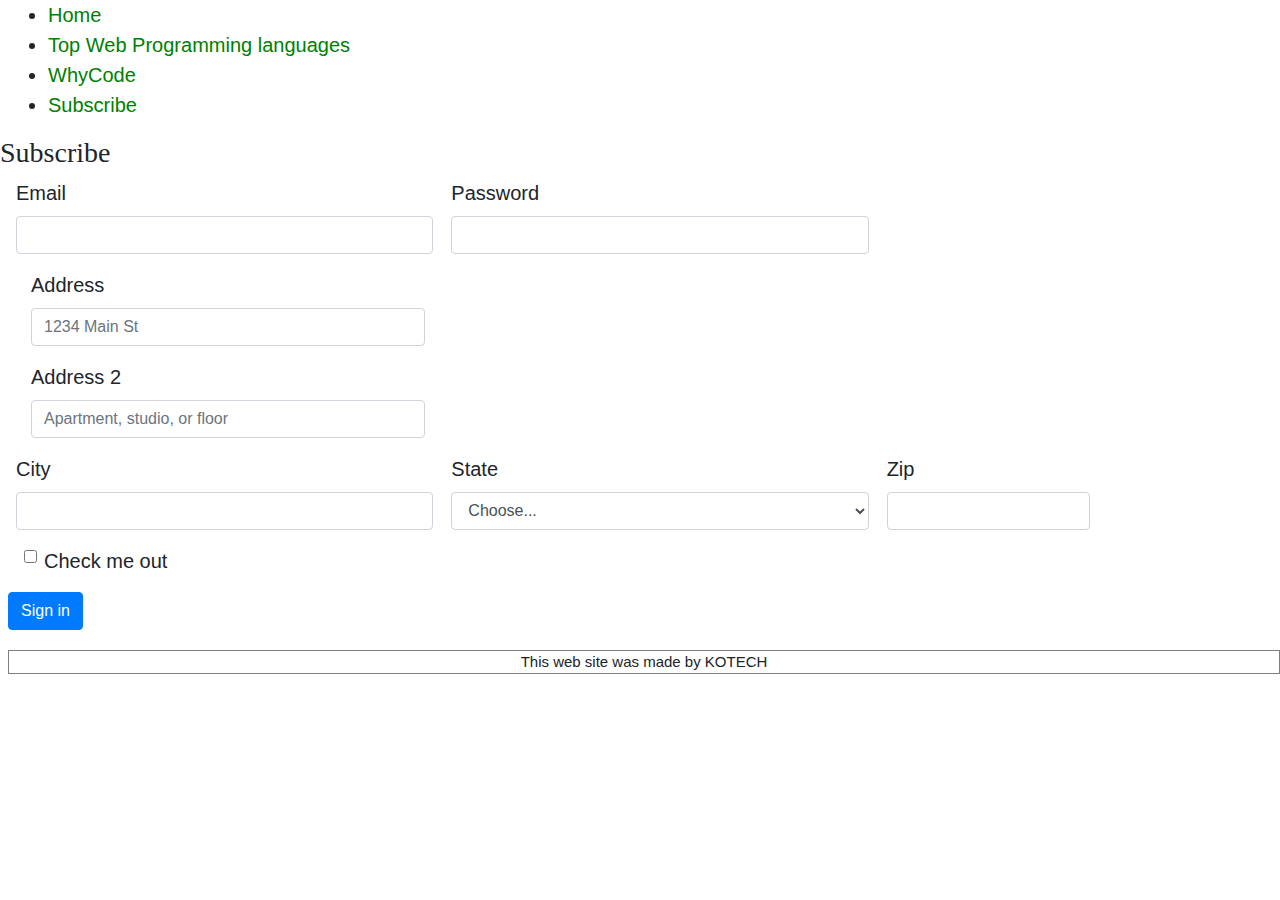
==== subscribe.html @ 48e7f7b8 "First commit" ====
<!DOCTYPE html >
<html>

<head>

<title>My web Page</title>
<link rel="stylesheet" type="text/css" href="nesting.css">
<link rel="stylesheet" type="text/css" href="style.css">
<link rel="stylesheet" type="text/css" href="variable.css">
<link rel="stylesheet" href="https://stackpath.bootstrapcdn.com/bootstrap/4.4.1/css/bootstrap.min.css" integrity="sha384-Vkoo8x4CGsO3+Hhxv8T/Q5PaXtkKtu6ug5TOeNV6gBiFeWPGFN9MuhOf23Q9Ifjh" crossorigin="anonymous">
   <style>
  
          

        </style>
</head>

<body>
      
       <div>
    <ul>
    	<li><a href="index.html">Home</a></li>
        <li><a href="toprolang.html">Top Web Programming languages </a></li>
    	<li><a href="whycode.html">WhyCode</a></li>
    	<li><a href="Subscribe.html">Subscribe</a></li>
    </ul>
</div>
<h3>Subscribe</h3> 
<form>
  <div class="subform">
  <div class="form-row">
    <div class="form-group col-md-4">
      <label for="inputEmail4">Email</label>
      <input type="email" class="form-control" id="inputEmail4">
    </div>
    <div class="form-group col-md-4">
      <label for="inputPassword4">Password</label>
      <input type="password" class="form-control" id="inputPassword4">
    </div>
  </div>
  <div class="form-group col-md-4">
    <label for="inputAddress">Address</label>
    <input type="text" class="form-control" id="inputAddress" placeholder="1234 Main St">
  </div>
  <div class="form-group col-md-4">
    <label for="inputAddress2">Address 2</label>
    <input type="text" class="form-control" id="inputAddress2" placeholder="Apartment, studio, or floor">
  </div>
  <div class="form-row">
    <div class="form-group col-md-4">
      <label for="inputCity">City</label>
      <input type="text" class="form-control" id="inputCity">
    </div>
    <div class="form-group col-md-4">
      <label for="inputState">State</label>
      <select id="inputState" class="form-control">
        <option selected>Choose...</option>
        <option>Algeria</option>
        <option>USA</option>
        <option>England</option>
        <option>France</option>
      </select>
    </div>
    <div class="form-group col-md-2">
      <label for="inputZip">Zip</label>
      <input type="text" class="form-control" id="inputZip">
    </div>
  </div>
  <div class="form-group">
    <div class="form-check">
      <input class="form-check-input" type="checkbox" id="gridCheck">
      <label class="form-check-label" for="gridCheck">
        Check me out
      </label>
    </div>
  </div>
  <button type="submit" class="btn btn-primary">Sign in</button>
  </div>

</form>


<div id="footer">
  This web site was made by KOTECH
</div>


</body>

</html>
---- nesting.css ----
div {
  font-size: 20px; }
  div p {
    font-size: 20px;
    font-family: garamond;
    color: gray; }
  div ol {
    font-size: 20px;
    color: red;
    font-family: arial; }

table {
  margin-right: auto;
  margin-left: auto; }
  table td, table th {
    border: 1px solid #dddddd;
    text-align: left;
    padding: 8px; }
  table tr:nth-child(even) {
    background-color: #dddddd; }

/*# sourceMappingURL=nesting.css.map */
---- style.css ----
@media (min-width: 500px) {
                
                h2::before {
                    content: " Welcome to my web site Love Code  ";

                }   }

                 @media (max-width: 499px) {
                   
                h2::before {
                    content: " Welcome  ";

                }  }

  
           h3{
            font-family: cambria;
         
           }  

    table {
  font-family: arial, sans-serif;
  border-collapse: collapse;/* double borders go away */
  width: 50%; 
 
}
/* center my table */

.mypic {
  border: 3px solid #ddd;
  border-radius: 4px;
  padding: 10px;
  width: 50%;
  margin-left: 25%;

  
}




  .row > div {
          padding: 10px;
          border: 4px solid gray ;

        }



    .subform , div {
      margin-left: 8px;
    }

 div[id=footer]
    {
border: 1px solid gray ;
text-align: center;
font-size: 15px;
margin-top: 20px;

    }
---- variable.css ----
div ul li a {
  color: green;
  font-size: 20px; }

a:hover {
  color: orange; }

/*# sourceMappingURL=variable.css.map */
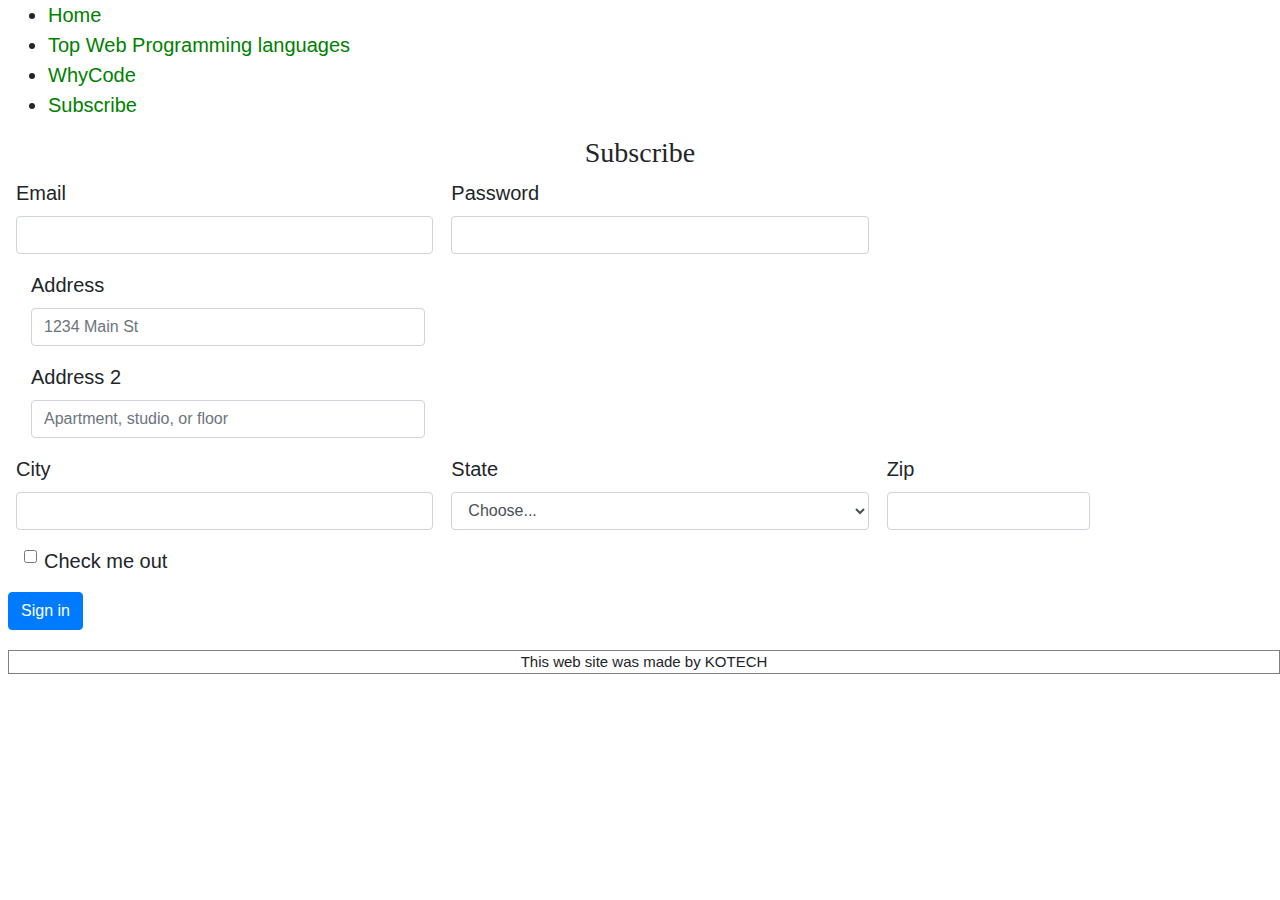
==== commit d8309b6a: "added some styling" ====
--- a/subscribe.html
+++ b/subscribe.html
@@ -17,7 +17,7 @@
 
 <body>
       
-       <div>
+       <div >
     <ul>
     	<li><a href="index.html">Home</a></li>
         <li><a href="toprolang.html">Top Web Programming languages </a></li>
@@ -25,7 +25,7 @@
     	<li><a href="Subscribe.html">Subscribe</a></li>
     </ul>
 </div>
-<h3>Subscribe</h3> 
+<h3 id="header3">Subscribe</h3> 
 <form>
   <div class="subform">
   <div class="form-row">
--- a/style.css
+++ b/style.css
@@ -15,7 +15,7 @@
   
            h3{
             font-family: cambria;
-         
+
            }  
 
     table {
@@ -35,6 +35,10 @@
 
   
 }
+#header3{
+  text-align: center;
+}
+
 
 
 
@@ -46,7 +50,7 @@
         }
 
 
-
+  
     .subform , div {
       margin-left: 8px;
     }
